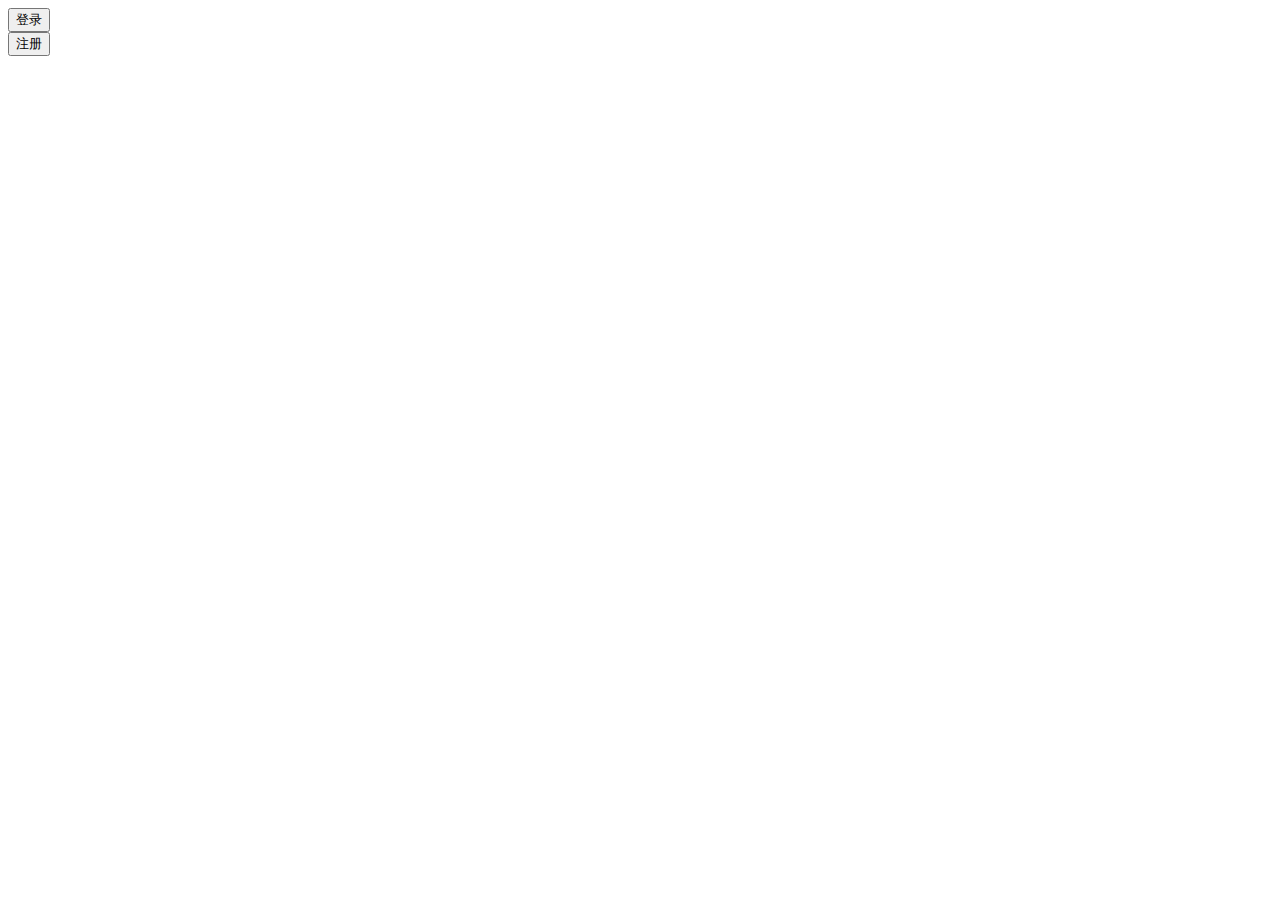
==== src/main/resources/templates/index.html @ 4a9b7407 "message" ====
<!DOCTYPE html>
<html lang="en">
<head>
    <meta charset="UTF-8">
    <title>Title</title>
</head>
<body>
<form action="./login" method="post">
    <input type="submit" value="登录">
</form>
<form action="./register" method="post">
    <input type="submit" value="注册">
</form>
</body>
</html>
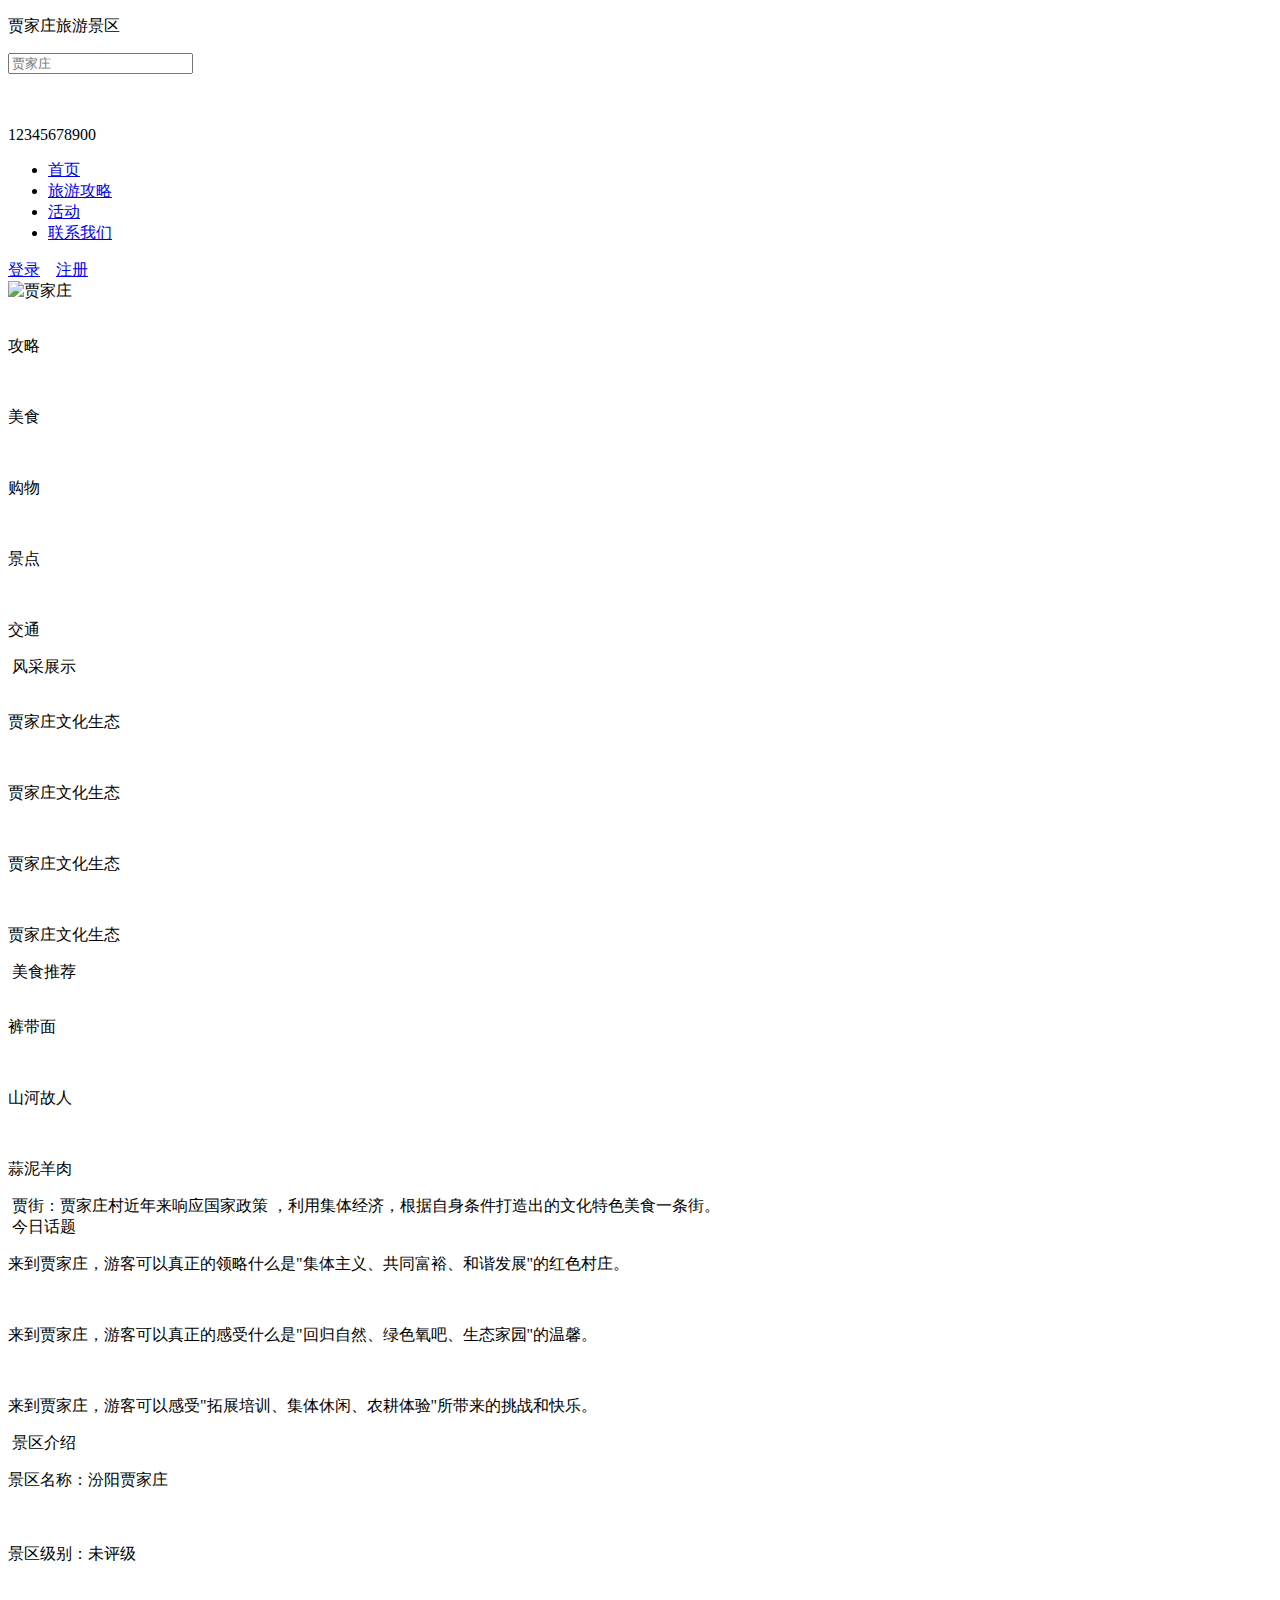
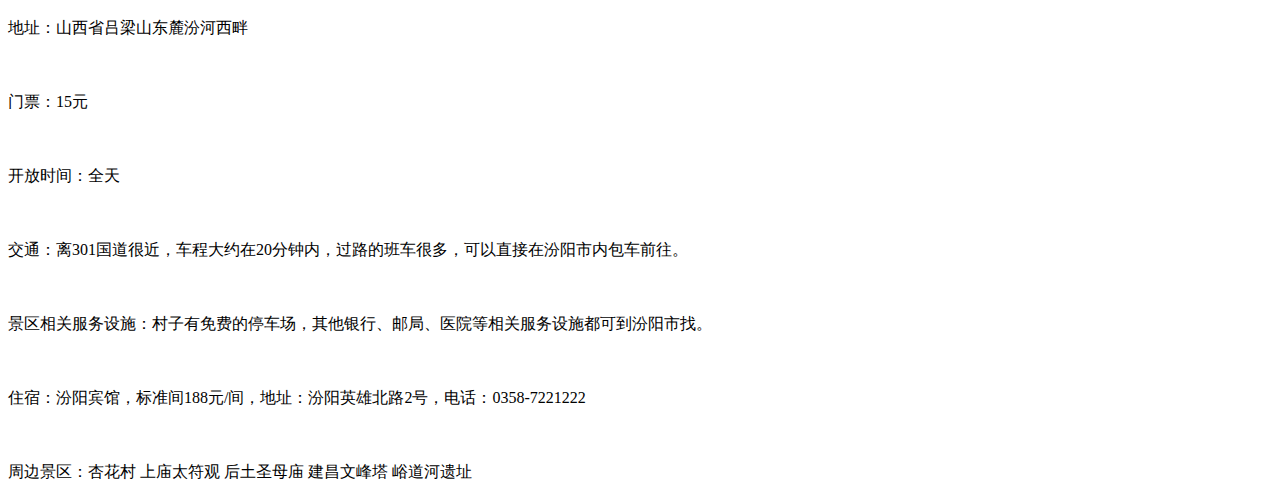
==== commit 0226bccf: "message" ====
--- a/src/main/resources/templates/index.html
+++ b/src/main/resources/templates/index.html
@@ -1,15 +1,158 @@
 <!DOCTYPE html>
-<html lang="en">
-<head>
-    <meta charset="UTF-8">
-    <title>Title</title>
-</head>
-<body>
-<form action="./login" method="post">
-    <input type="submit" value="登录">
-</form>
-<form action="./register" method="post">
-    <input type="submit" value="注册">
-</form>
-</body>
-</html>+<html>
+	<head>
+		<title>贾家庄旅游景区</title>
+		<meta charset="utf-8" />
+		<link rel="stylesheet" type="text/css" href="Css/jia.css" />
+	</head>
+	<body>
+		<div class="header w clearfix">
+			<p class="logol">贾家庄旅游景区</p>
+			<div class="fo">
+				<form action="#">
+					<input type="text" placeholder="贾家庄" />
+				</form>
+				<a class="se" href="#"><img src="Image/header/search-.png" alt="" /></a>
+			</div>	
+			<div class="call">
+				<a href=""><img src="Image/header/call.png" alt="" /></a>
+				<p>12345678900</p>
+			</div>	
+		</div>
+		<div class="nav">
+			<ul class="w">
+				<li class="fir"><a href="#">首页</a></li>
+				<li><a href="#">旅游攻略</a></li>
+				<li><a href="#">活动</a></li>
+				<li><a href="#">联系我们</a></li>
+			</ul>
+			<div id="navigation">
+				<a href="./login">登录</a>
+				&nbsp;&nbsp;
+				<a href="./register">注册</a>
+			</div>
+		</div>
+        <div class="banner w">
+				<img src="Image/banner/jia.png" alt="贾家庄" />
+		</div>
+		<div class="icon w">
+			<div class="s left">
+				<a href="#">
+					<img src="Image/icon/gl.png" alt="" />
+				</a>		
+				<p>攻略</p>
+			</div>
+			<div class="s">
+				<a href="#">
+					<img src="Image/icon/gw.png" alt="" />
+				</a>	
+				<p>美食</p>
+			</div>
+			<div class="s">
+				<a href="#">
+					<img src="Image/icon/jd.png" alt="" />
+				</a>	
+				<p>购物</p>
+			</div>
+			<div class="s">
+				<a href="#">
+					<img src="Image/icon/jt.png" alt="" />
+				</a>	
+				<p>景点</p>
+			</div>
+			<div class="s right">
+				<a href="#">
+					<img src="Image/icon/ms.png" alt="" />
+				</a>
+				<p>交通</p>
+			</div>
+		</div>
+		<div class="show w clearfix">
+			<div class="line">
+				<img src="Image/line/line.png" alt="" />
+				风采展示
+				<img src="Image/line/line.png" alt="" />
+			</div>
+			<div class="pic">
+				<div class="fir" >
+					<img src="Image/show/lv1.jpg" alt="" />
+					<p>贾家庄文化生态</p>
+				</div>
+				<div>
+					<img src="Image/show/lv2.jpg" alt="" />
+					<p>贾家庄文化生态</p>
+				</div>
+				<div>
+					<img src="Image/show/lv3.jpg" alt="" />
+					<p>贾家庄文化生态</p>
+				</div>
+				<div>
+					<img src="Image/show/lv0.jpg" alt="" />
+					<p>贾家庄文化生态</p>
+				</div>	
+			</div>
+		</div>
+		<div class="content w clearfix">
+			<div class="ri">
+				<div class="line">
+					<img src="Image/line/line.png" alt="" />
+					美食推荐
+					<img src="Image/line/line.png" alt="" />
+				</div>
+				<div class="food">
+					<div class="f">
+						<img src="Image/food/kd.png" alt="" />
+						<p>裤带面</p>
+					</div>
+					<div class="f">
+						<img src="Image/food/sh.png" alt="" />
+						<p>山河故人</p>
+					</div>
+					<div class="f">
+						<img src="Image/food/yr.png" alt="" />
+						<p>蒜泥羊肉</p>
+					</div>	
+					<div class="f pa">
+						<img  class="str" src="Image/food/street.png" alt="" />
+						贾街：贾家庄村近年来响应国家政策 ，利用集体经济，根据自身条件打造出的文化特色美食一条街。
+					</div>		
+				</div>
+				<div class="line">
+					<img src="Image/line/line.png" alt="" />
+					今日话题
+					<img src="Image/line/line.png" alt="" />
+				</div>
+				<div class="topic">
+					<p>来到贾家庄，游客可以真正的领略什么是"集体主义、共同富裕、和谐发展"的红色村庄。</p><br />
+                    <p>来到贾家庄，游客可以真正的感受什么是"回归自然、绿色氧吧、生态家园"的温馨。</p><br />
+					<p>来到贾家庄，游客可以感受"拓展培训、集体休闲、农耕体验"所带来的挑战和快乐。</p>
+				</div>
+				
+			</div>
+			
+			<div class="le">
+				<div class="line">
+					<img src="Image/line/line.png" alt="" />
+					景区介绍
+					<img src="Image/line/line.png" alt="" />
+				</div>
+			
+				<div class="intro">
+					<p>景区名称：汾阳贾家庄</p>
+				　　<p>景区级别：未评级</p>
+				　　<p>地址：山西省吕梁山东麓汾河西畔</p>
+				　　<p>门票：15元</p>
+				　　<p>开放时间：全天</p>
+				　　<p>交通：离301国道很近，车程大约在20分钟内，过路的班车很多，可以直接在汾阳市内包车前往。</p>
+				　　<p>景区相关服务设施：村子有免费的停车场，其他银行、邮局、医院等相关服务设施都可到汾阳市找。</p>
+				　　<p>住宿：汾阳宾馆，标准间188元/间，地址：汾阳英雄北路2号，电话：0358-7221222</p>
+				　　<p>周边景区：杏花村  上庙太符观  后土圣母庙  建昌文峰塔  峪道河遗址</p>
+				</div>
+			</div>
+			
+			
+		</div>
+		<div class="fin">
+		</div>
+	</body>
+</html>
